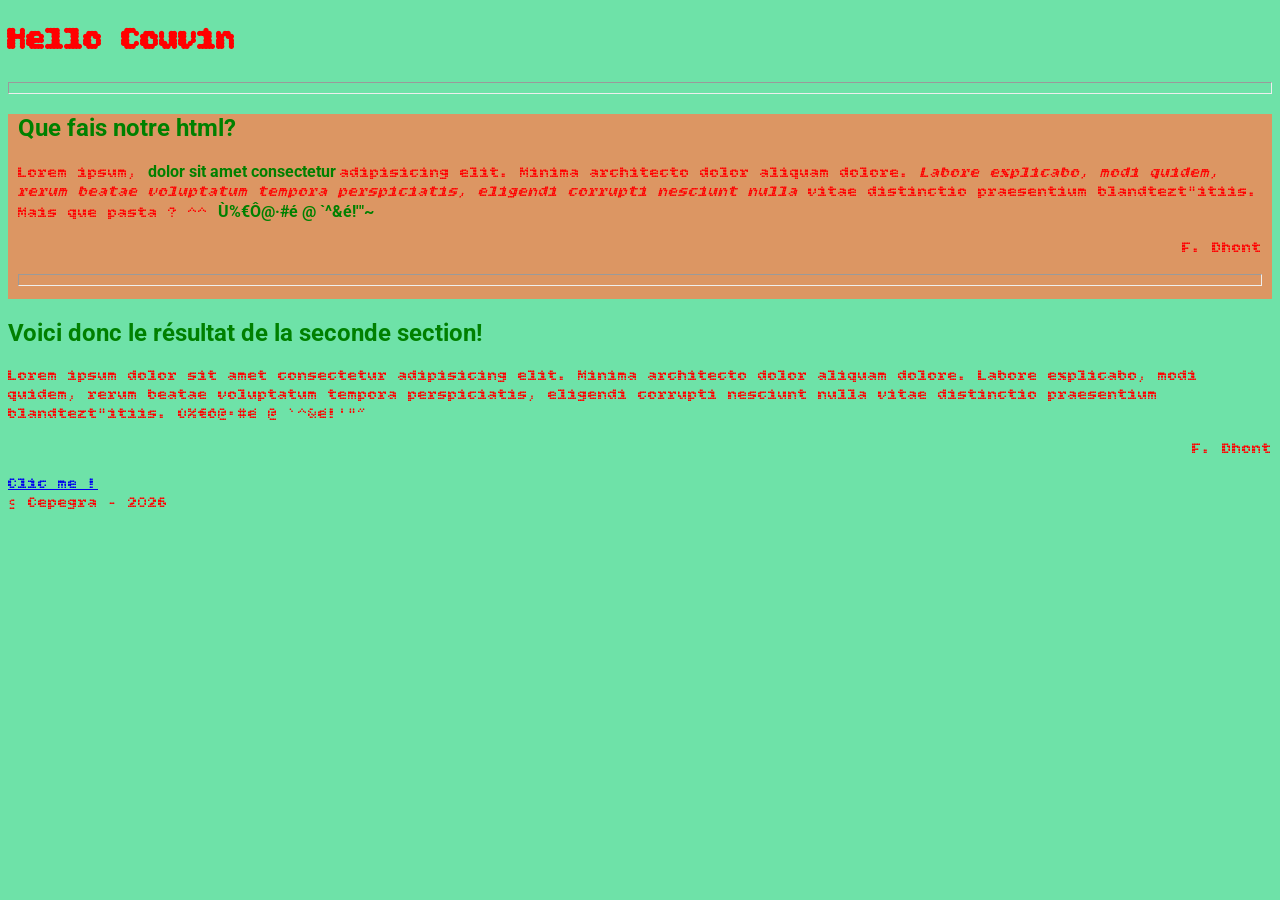
==== index.html @ b207b1c3 "Rename my index" ====
<!DOCTYPE html>
<html lang="fr">

<head>
    <title> Site 1 - WebApp Studio!</title>
    <meta charset="utf-8">
    <link rel="preconnect" href="https://fonts.googleapis.com">
    <link rel="preconnect" href="https://fonts.gstatic.com" crossorigin>
    <link
        href="https://fonts.googleapis.com/css2?family=Bitcount+Grid+Double:wght@100..900&family=Roboto:ital,wght@0,100..900;1,100..900&display=swap"
        rel="stylesheet">
    <link rel="stylesheet" href="index.css" />
    <script src="text.js" defer></script>
</head>

<body>
    <header>
        <h1> Hello Couvin </h1>
    </header>
    <hr>
    <main>
        <section class="quefaitil">
            <h2> Que fais notre html? </h2>
            <p>Lorem ipsum, <strong> dolor sit amet consectetur </strong> adipisicing elit. Minima architecto dolor
                aliquam dolore. <em> Labore
                    explicabo, modi quidem, rerum beatae voluptatum tempora perspiciatis, eligendi corrupti nesciunt
                    nulla </em>
                vitae
                distinctio praesentium blandtezt"itiis. Mais que pasta ? ^^
                <strong> Ù%€Ô@·#é @ `^&é!'"~ </strong>
            </p>
            <p class="signature"> F. Dhont
            </p>
            <hr>
        </section>
        <section class="resultat">
            <h2> Voici donc le résultat de la seconde section!</h2>
            <p>Lorem ipsum dolor sit amet consectetur adipisicing elit. Minima architecto dolor aliquam dolore. Labore
                explicabo, modi quidem, rerum beatae voluptatum tempora perspiciatis, eligendi corrupti nesciunt nulla
                vitae
                distinctio praesentium blandtezt"itiis.
                Ù%€Ô@·#é @ `^&é!'"~ </p>
            <p class="signature"> F. Dhont

            </p>
        </section>
        <a href=" " id="show-link"> Clic me ! </a>
<section class="hidden"> >< Ce contenu et masqué >< </section>

    </main>
    <footer>
        &copy; Cepegra - 2026
    </footer>
</body>

</html>
---- index.css ----
body {
    background-color: rgb(110, 226, 168);
    color: red;
    font-family: "Bitcount Grid Double", system-ui;
}



h2,strong {
    color: green;
    font-family: "Roboto", sans-serif;
}

/* ligne séparatrice */ 

hr {
    color: rgb(201, 255, 53); 
    padding: 5px;
}

/* classe signature */ 

.signature {
    font-family: "Bitcount Grid Double", system-ui;
    text-align: right;
}

/* section */ 

.quefaitil {

    background-color: rgb(220, 150, 99);
    padding: 0 10px 5px 10px;
}

.hidden {
    display: none; 
}
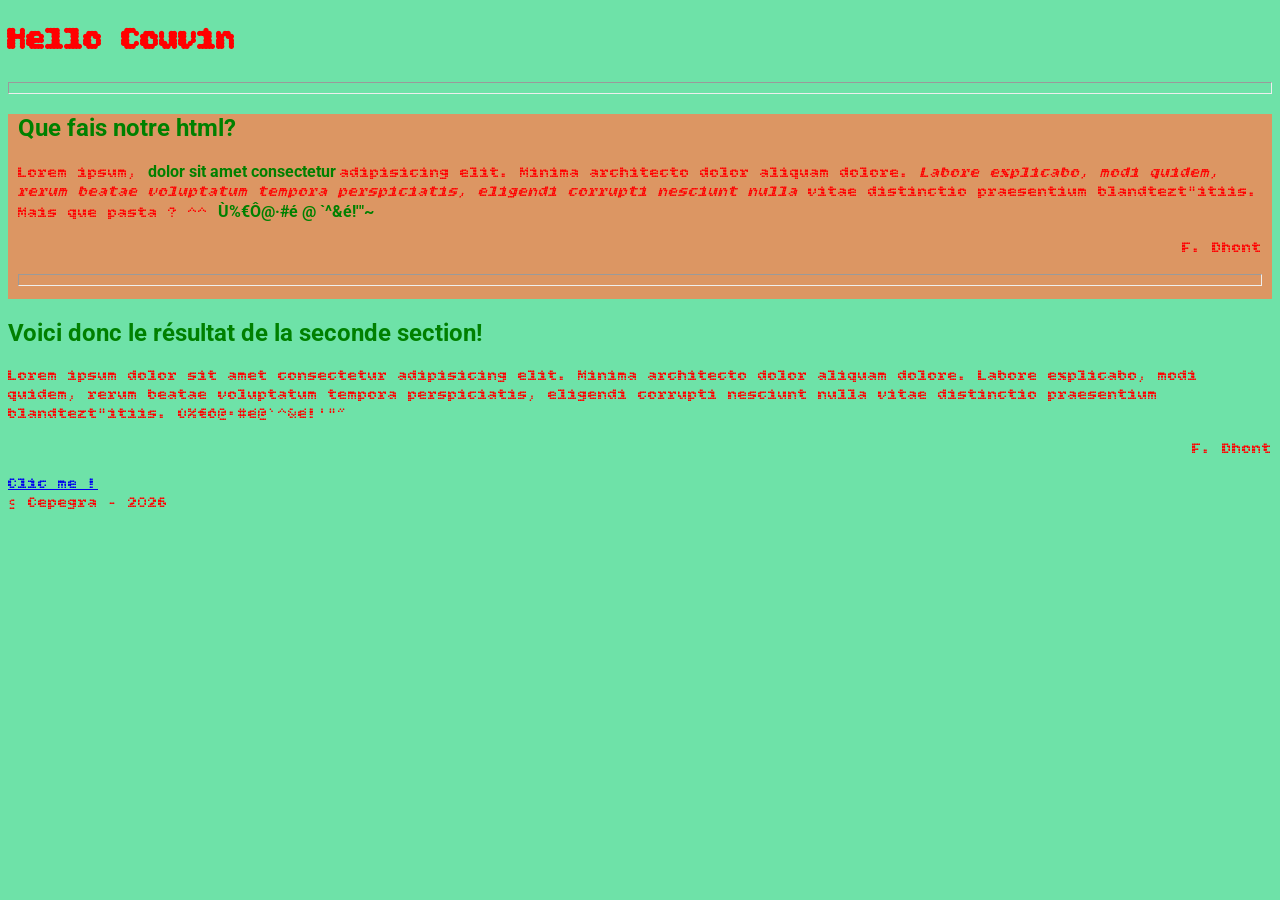
==== commit 70b75f6c: "edit index" ====
--- a/index.html
+++ b/index.html
@@ -39,7 +39,7 @@
                 explicabo, modi quidem, rerum beatae voluptatum tempora perspiciatis, eligendi corrupti nesciunt nulla
                 vitae
                 distinctio praesentium blandtezt"itiis.
-                Ù%€Ô@·#é @ `^&é!'"~ </p>
+                Ù%€Ô@·#é@`^&é!'"~ </p>
             <p class="signature"> F. Dhont
 
             </p>
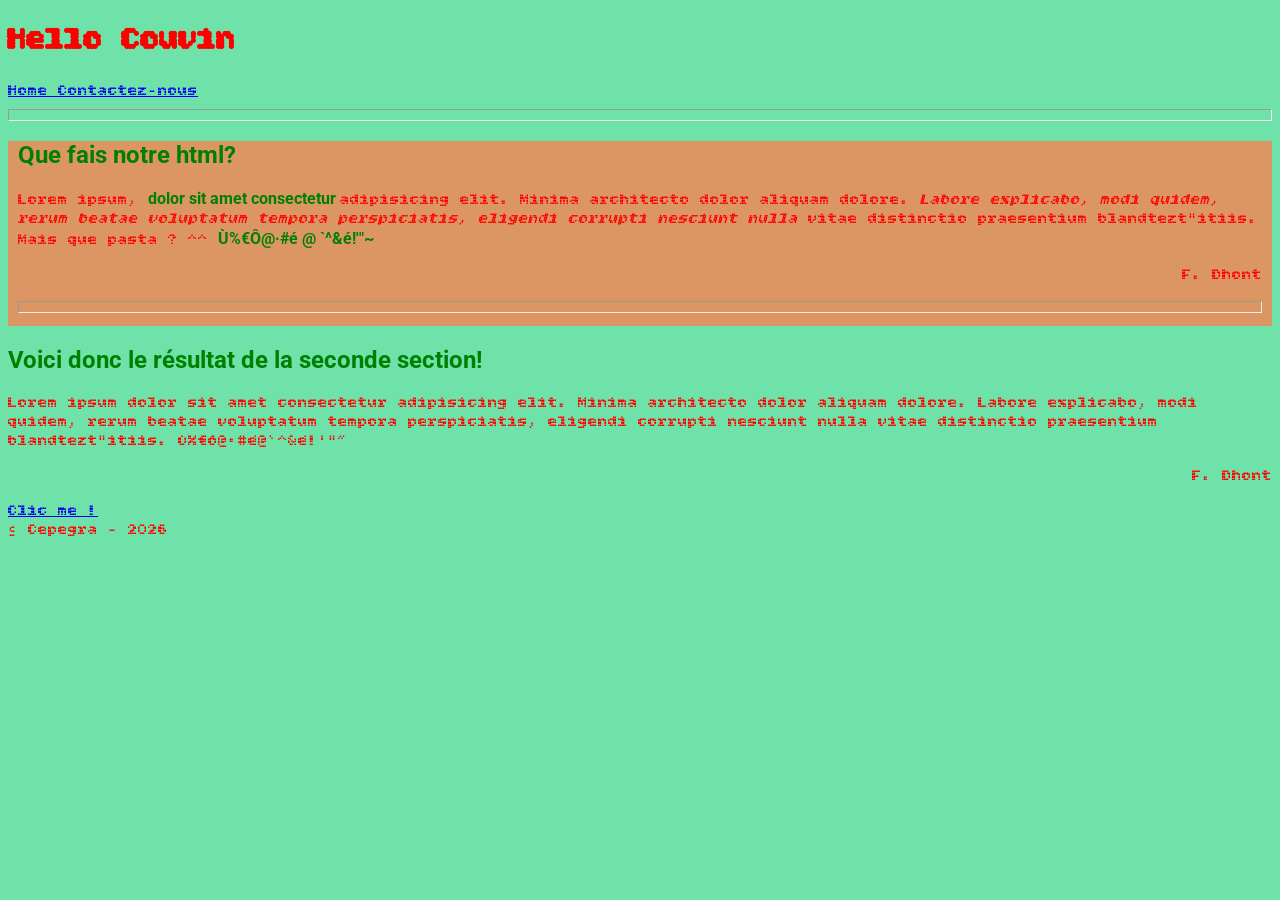
==== commit c0c700e2: "ajout contact" ====
--- a/index.html
+++ b/index.html
@@ -4,6 +4,7 @@
 <head>
     <title> Site 1 - WebApp Studio!</title>
     <meta charset="utf-8">
+    <meta name="viewport" content="width=device-width, initial-scale=1.0">
     <link rel="preconnect" href="https://fonts.googleapis.com">
     <link rel="preconnect" href="https://fonts.gstatic.com" crossorigin>
     <link
@@ -16,6 +17,10 @@
 <body>
     <header>
         <h1> Hello Couvin </h1>
+        <nav>
+            <a href="index.html"> Home </a>
+            <a href="contact.html" > Contactez-nous</a>
+        </nav>
     </header>
     <hr>
     <main>
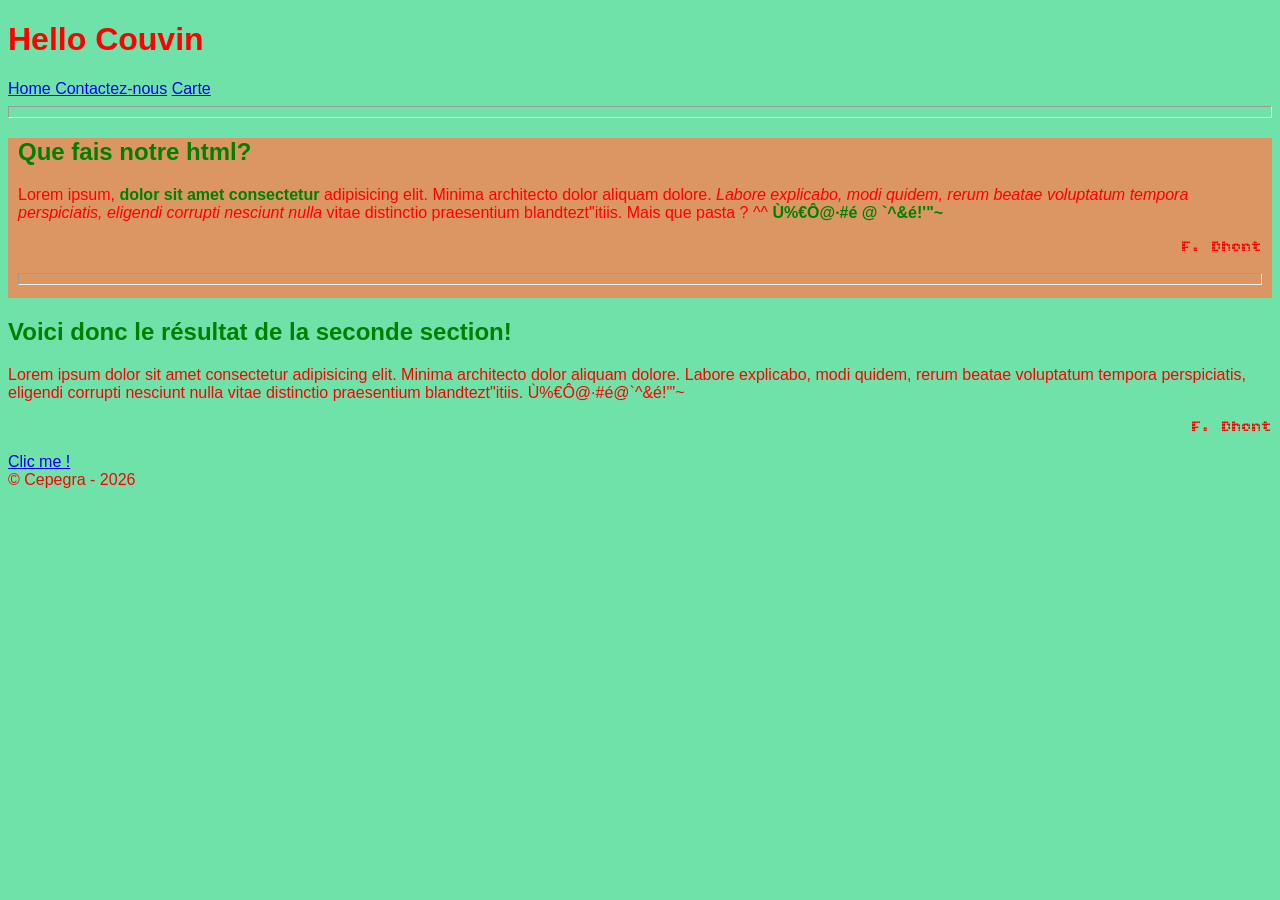
==== commit bb5ef7d3: "Add link to 'carte.html' in navigation" ====
--- a/index.html
+++ b/index.html
@@ -20,6 +20,7 @@
         <nav>
             <a href="index.html"> Home </a>
             <a href="contact.html" > Contactez-nous</a>
+            <a href="carte.html" > Carte</a>
         </nav>
     </header>
     <hr>
@@ -58,4 +59,4 @@
     </footer>
 </body>
 
-</html>+</html>
--- a/index.css
+++ b/index.css
@@ -3,14 +3,14 @@
 body {
     background-color: rgb(110, 226, 168);
     color: red;
-    font-family: "Bitcount Grid Double", system-ui;
+    font-family: "Montserrat", sans-serif;
 }
 
 
 
 h2,strong {
     color: green;
-    font-family: "Roboto", sans-serif;
+    font-family: "Rubik", sans-serif;
 }
 
 /* ligne séparatrice */ 
@@ -39,3 +39,11 @@
     display: none; 
 }
 
+.colonnes {display: flex; justify-content: space-around;
+}  
+
+label { 
+    width: 200px;
+    text-align: right;
+    display: inline-block;
+}
